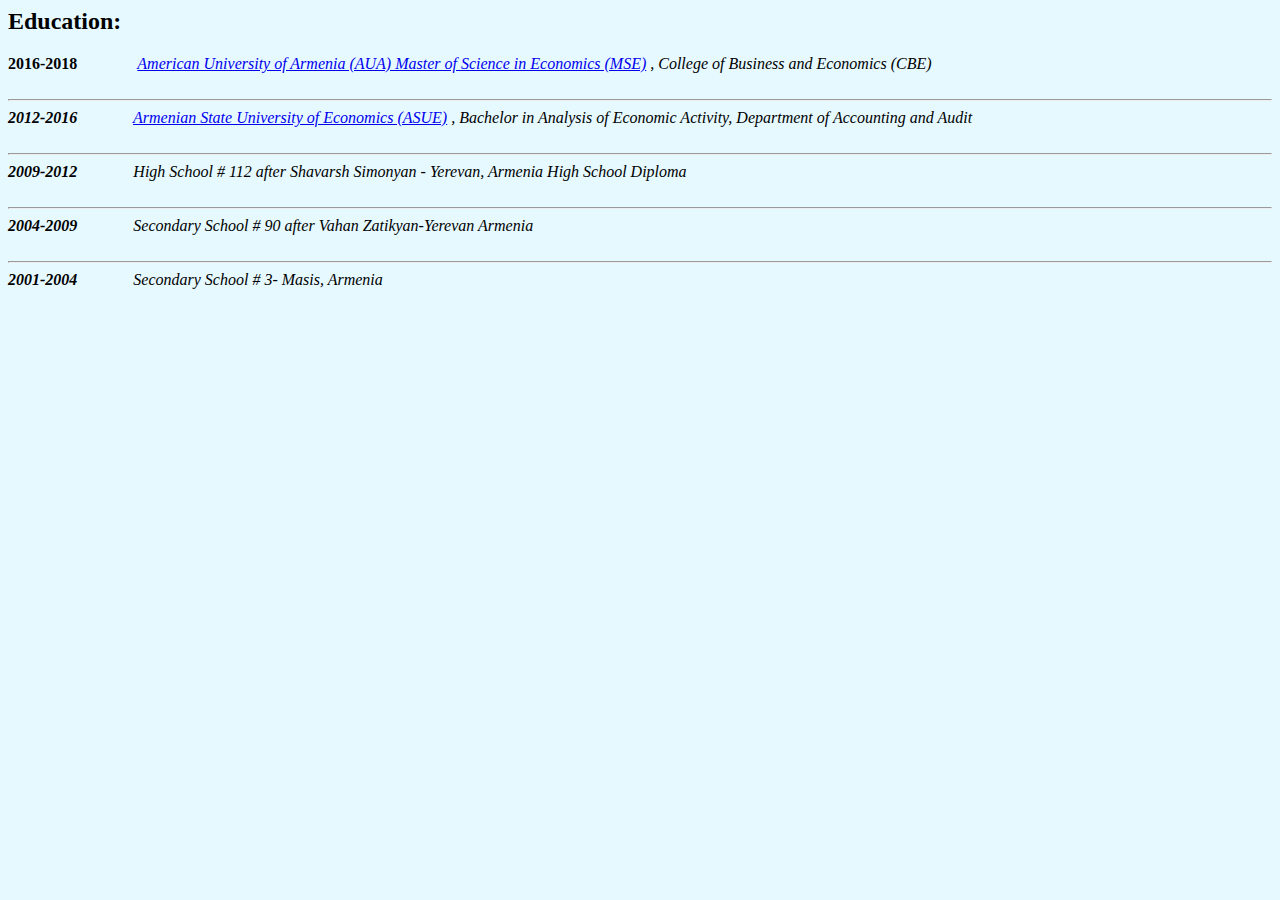
==== education.html @ 933bb3cc "Update style.css" ====
<html>
<head>
	<style type="text/css">
		

body{   background-color: #e6f9ff


}
	</style>



</head>


<body>
	
	<h2>Education:</h2>  

<label><b>2016-2018 </b></label>          &nbsp;&nbsp;&nbsp; &nbsp;&nbsp;&nbsp;&nbsp;&nbsp;&nbsp;&nbsp;&nbsp;&nbsp; <label><a href="http://aua.am/												"><i> American University of Armenia (AUA)	
                                         
                                            Master of Science in Economics (MSE)<i></a> , College of Business and Economics     (CBE) </label><br><br><hr>

<label><b>2012-2016</b></label>	            &nbsp;&nbsp;&nbsp;&nbsp;&nbsp;&nbsp;&nbsp;&nbsp;&nbsp;&nbsp;&nbsp;&nbsp;   <label><a href="http://												www.asue.am/am">Armenian State University of Economics (ASUE)</a> , 
                                   		     Bachelor in Analysis of Economic Activity,
       										  Department of Accounting and     Audit</label><br><br><hr>

<label><b>2009-2012  </b></label>                &nbsp;&nbsp;&nbsp;&nbsp; &nbsp;&nbsp;&nbsp; &nbsp;&nbsp;&nbsp; <label>  High School # 112 after Shavarsh Simonyan - Yerevan, Armenia 
                                        High School Diploma</label><br><br><hr>
<label><b>2004-2009</b></label>                  &nbsp; &nbsp;&nbsp;&nbsp;&nbsp;&nbsp;&nbsp; &nbsp;&nbsp;&nbsp;  <label> Secondary School # 90 after Vahan Zatikyan-Yerevan Armenia</label><br><br><hr>
<label><b>2001-2004</b></label>                  &nbsp; &nbsp;&nbsp;&nbsp;&nbsp;&nbsp;&nbsp; &nbsp;&nbsp;&nbsp;  <label> Secondary    School # 3- Masis, Armenia</label>


</body>


</html>
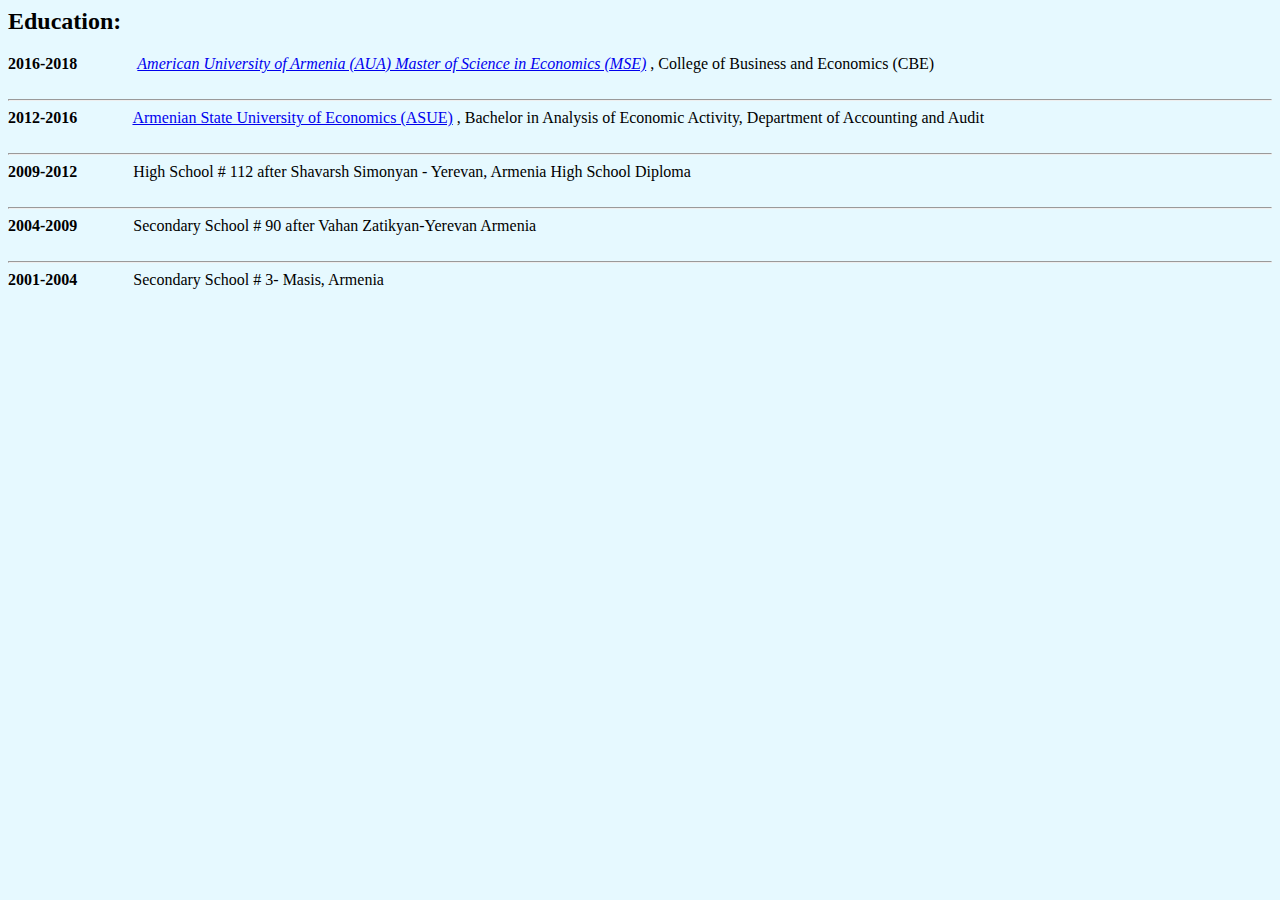
==== commit d8eee6a7: "Update education.html" ====
--- a/education.html
+++ b/education.html
@@ -20,7 +20,7 @@
 
 <label><b>2016-2018 </b></label>          &nbsp;&nbsp;&nbsp; &nbsp;&nbsp;&nbsp;&nbsp;&nbsp;&nbsp;&nbsp;&nbsp;&nbsp; <label><a href="http://aua.am/												"><i> American University of Armenia (AUA)	
                                          
-                                            Master of Science in Economics (MSE)<i></a> , College of Business and Economics     (CBE) </label><br><br><hr>
+	Master of Science in Economics (MSE)</i></a> , College of Business and Economics     (CBE) </label><br><br><hr>
 
 <label><b>2012-2016</b></label>	            &nbsp;&nbsp;&nbsp;&nbsp;&nbsp;&nbsp;&nbsp;&nbsp;&nbsp;&nbsp;&nbsp;&nbsp;   <label><a href="http://												www.asue.am/am">Armenian State University of Economics (ASUE)</a> , 
                                    		     Bachelor in Analysis of Economic Activity,
@@ -35,4 +35,5 @@
 </body>
 
 
-</html>	+</html>	
+	
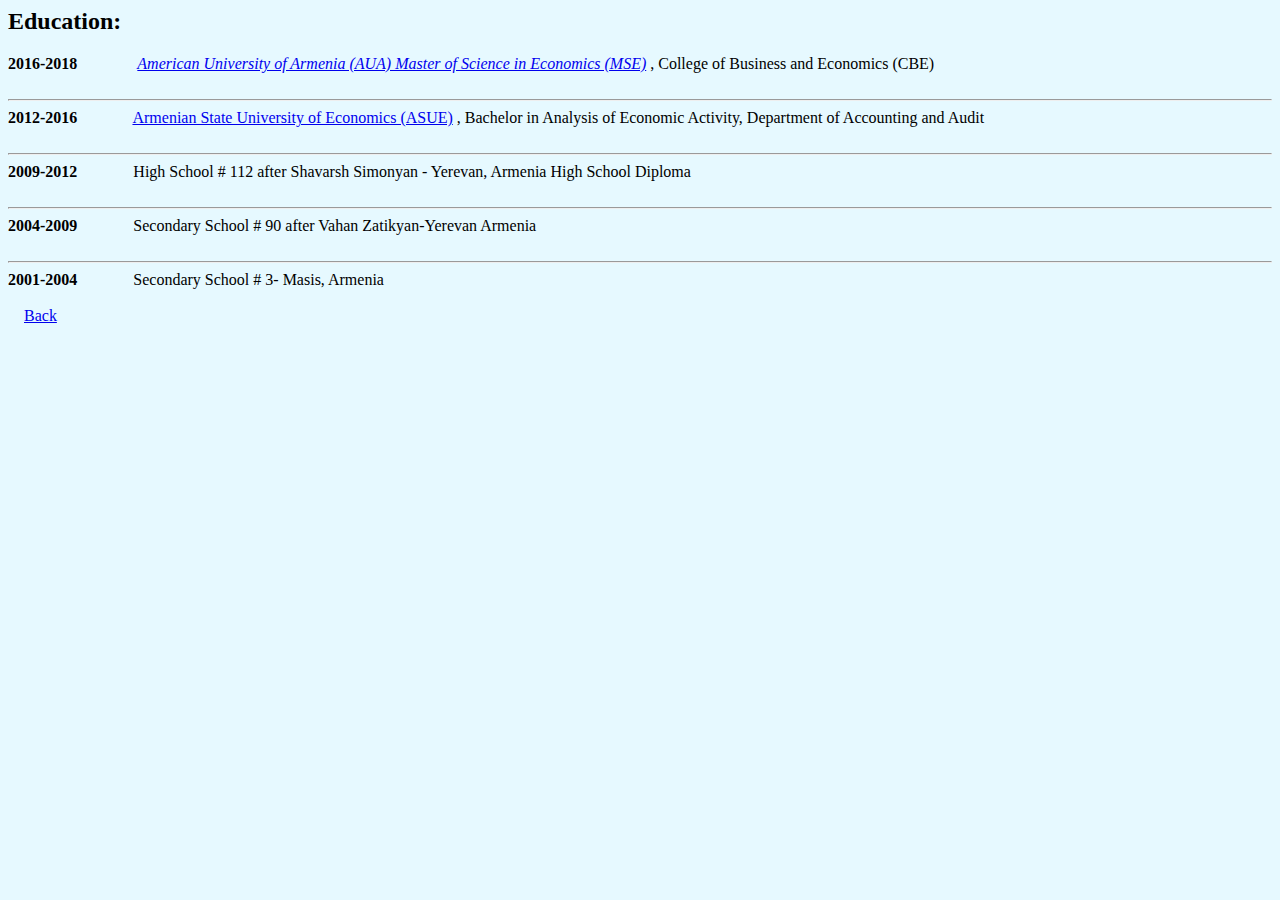
==== commit 3f4ccc76: "Update education.html" ====
--- a/education.html
+++ b/education.html
@@ -31,8 +31,8 @@
 <label><b>2004-2009</b></label>                  &nbsp; &nbsp;&nbsp;&nbsp;&nbsp;&nbsp;&nbsp; &nbsp;&nbsp;&nbsp;  <label> Secondary School # 90 after Vahan Zatikyan-Yerevan Armenia</label><br><br><hr>
 <label><b>2001-2004</b></label>                  &nbsp; &nbsp;&nbsp;&nbsp;&nbsp;&nbsp;&nbsp; &nbsp;&nbsp;&nbsp;  <label> Secondary    School # 3- Masis, Armenia</label>
 
-
-</body>
+<br><br>&nbsp;&nbsp;&nbsp;
+<a href="index1.html">Back</a></body>
 
 
 </html>	
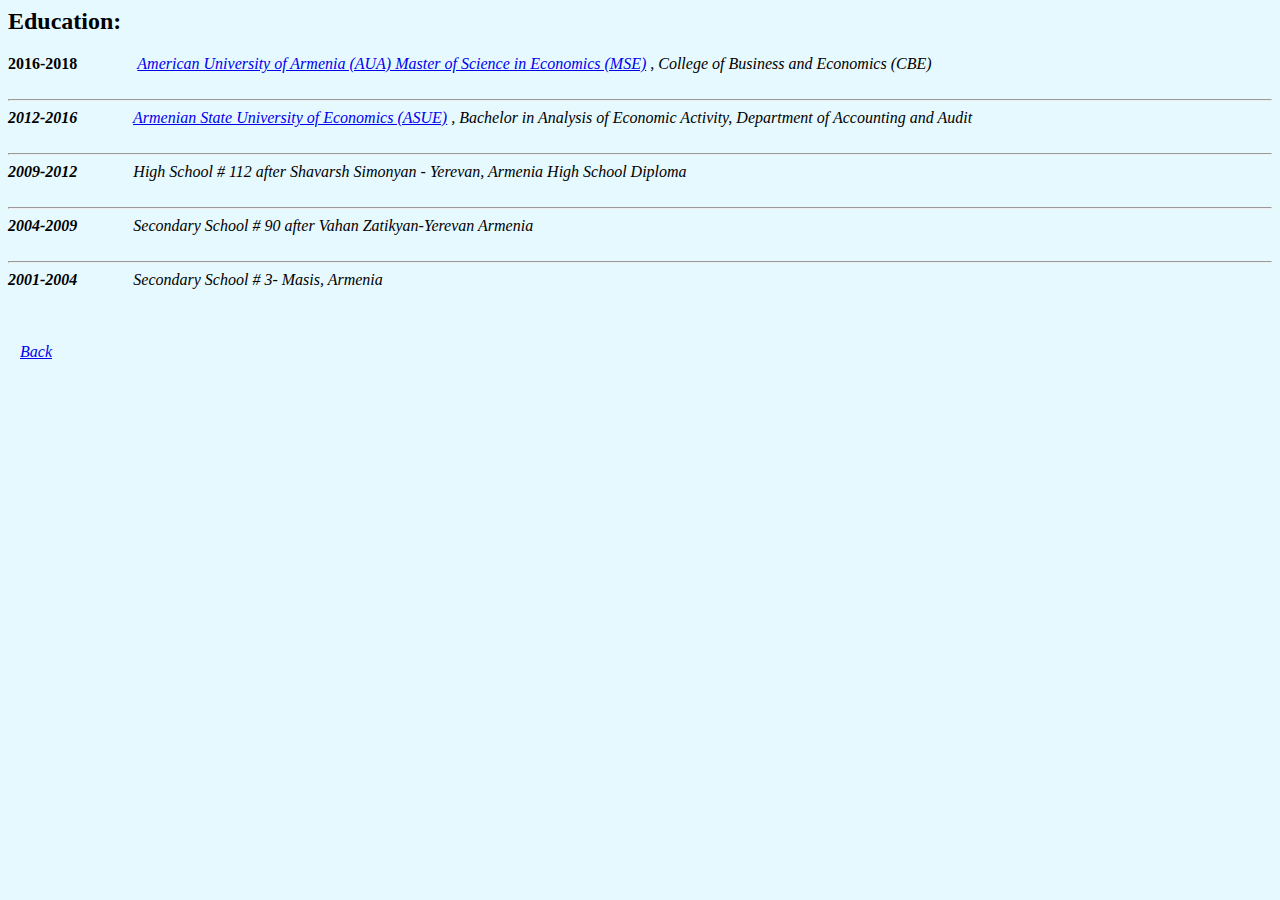
==== commit 6bfb8f80: "Add files via upload" ====
--- a/education.html
+++ b/education.html
@@ -20,7 +20,7 @@
 
 <label><b>2016-2018 </b></label>          &nbsp;&nbsp;&nbsp; &nbsp;&nbsp;&nbsp;&nbsp;&nbsp;&nbsp;&nbsp;&nbsp;&nbsp; <label><a href="http://aua.am/												"><i> American University of Armenia (AUA)	
                                          
-	Master of Science in Economics (MSE)</i></a> , College of Business and Economics     (CBE) </label><br><br><hr>
+                                            Master of Science in Economics (MSE)<i></a> , College of Business and Economics     (CBE) </label><br><br><hr>
 
 <label><b>2012-2016</b></label>	            &nbsp;&nbsp;&nbsp;&nbsp;&nbsp;&nbsp;&nbsp;&nbsp;&nbsp;&nbsp;&nbsp;&nbsp;   <label><a href="http://												www.asue.am/am">Armenian State University of Economics (ASUE)</a> , 
                                    		     Bachelor in Analysis of Economic Activity,
@@ -31,8 +31,11 @@
 <label><b>2004-2009</b></label>                  &nbsp; &nbsp;&nbsp;&nbsp;&nbsp;&nbsp;&nbsp; &nbsp;&nbsp;&nbsp;  <label> Secondary School # 90 after Vahan Zatikyan-Yerevan Armenia</label><br><br><hr>
 <label><b>2001-2004</b></label>                  &nbsp; &nbsp;&nbsp;&nbsp;&nbsp;&nbsp;&nbsp; &nbsp;&nbsp;&nbsp;  <label> Secondary    School # 3- Masis, Armenia</label>
 
-<br><br>&nbsp;&nbsp;&nbsp;
-<a href="index1.html">Back</a></body>
+
+<br><br><br><br>&nbsp;&nbsp;
+<a href="index1.html">Back</a>
+
+</body>
 
 
 </html>	
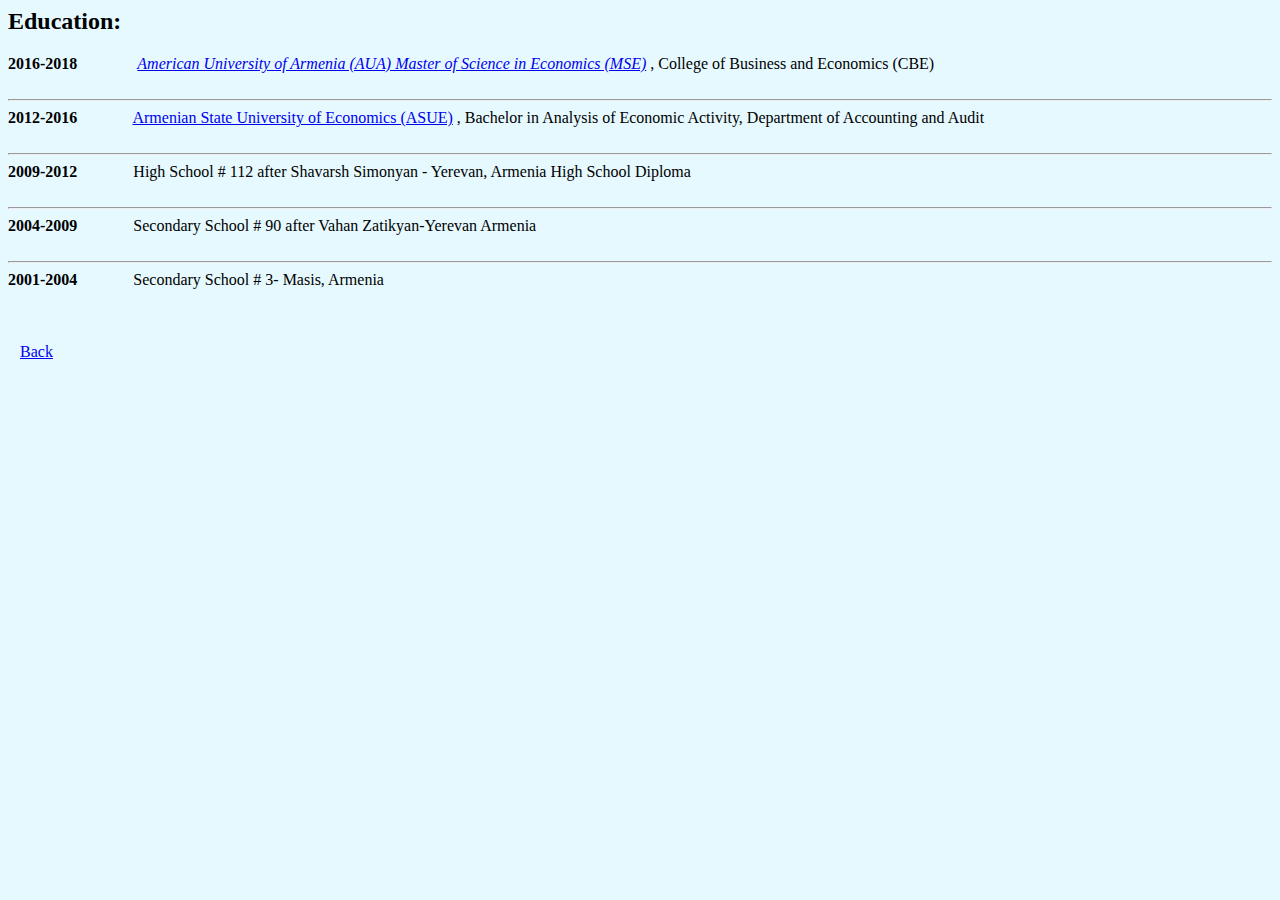
==== commit 5156d7c1: "Update education.html" ====
--- a/education.html
+++ b/education.html
@@ -20,7 +20,7 @@
 
 <label><b>2016-2018 </b></label>          &nbsp;&nbsp;&nbsp; &nbsp;&nbsp;&nbsp;&nbsp;&nbsp;&nbsp;&nbsp;&nbsp;&nbsp; <label><a href="http://aua.am/												"><i> American University of Armenia (AUA)	
                                          
-                                            Master of Science in Economics (MSE)<i></a> , College of Business and Economics     (CBE) </label><br><br><hr>
+                                            Master of Science in Economics (MSE)</i></a> , College of Business and Economics     (CBE) </label><br><br><hr>
 
 <label><b>2012-2016</b></label>	            &nbsp;&nbsp;&nbsp;&nbsp;&nbsp;&nbsp;&nbsp;&nbsp;&nbsp;&nbsp;&nbsp;&nbsp;   <label><a href="http://												www.asue.am/am">Armenian State University of Economics (ASUE)</a> , 
                                    		     Bachelor in Analysis of Economic Activity,
